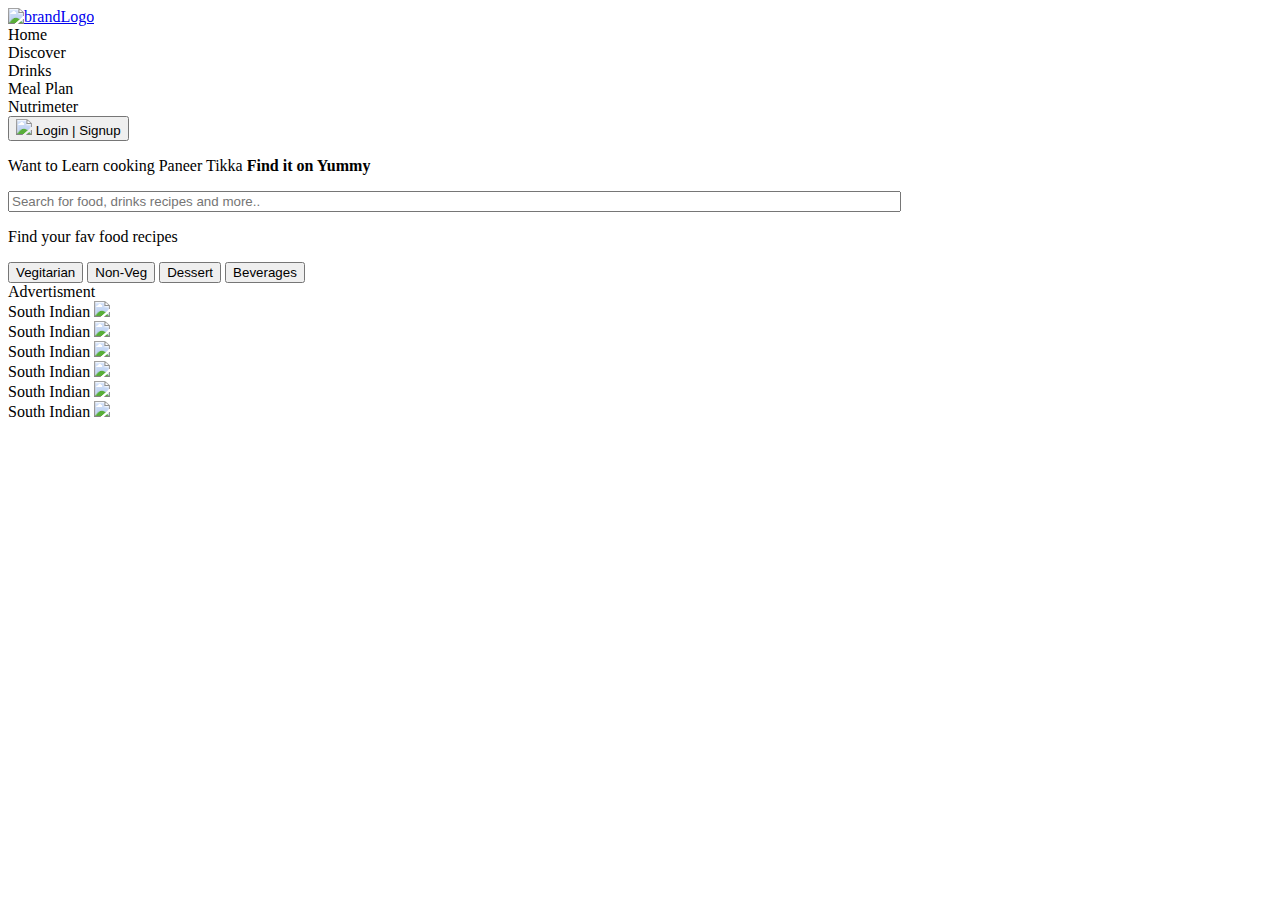
==== index.html @ 5aef5ef7 "Add files via upload" ====
<!DOCTYPE html>
<html>
    <head>
        <meta charset="utf-8">
        <meta name="viewport" content="width=device-width, initial-scale=1">
        <title>Yummy : Food recipes</title>
        <link rel="stylesheet" type="text/css" href="C:\Users\sumit\Documents\project-NS\main\style.css">
    </head>
    <body>
        <div class="topNavbar">
                <div>
                    <a href="index.html" class="navbar-brand">
                        <img src="C:\Users\sumit\Documents\project-NS\yummy.png" alt="brandLogo">
                    </a>
                </div>
                <div class="responsiveNav">
                    <div class="navlinks">Home</div>
                    <div class="navlinks">Discover</div>
                    <div class="navlinks">Drinks</div>
                    <div class="navlinks">Meal Plan</div>
                    <div class="navlinks">Nutrimeter</div>
                </div>
                <div id="bcontain">
                    <button type="Login" class="loginB">
                        <span class="login_svg"><img src="C:\Users\sumit\Documents\project-NS\login.png" width="40%"></span>
                        <span class="login">Login | Signup</span>
                    </button>
            </div>
        </div>
        <div class="mainContainer">
            <div class="searchContainer">
                <div class="row">
                    <div class="col-12">
                        <p class="regularText">Want to Learn cooking
                            <span class="fooritem">Paneer Tikka</span>
                            <b>Find it on Yummy</b>
                        </p>
                    </div>
                </div>
                <div class="row">
                    <div class="col-12" >
                        <input type="text" placeholder="Search for food, drinks recipes and more.." style="width:70%">
                    </div>
                </div>
                <div class="row">
                    <div class="col-12">
                        <p class="regularText">Find your fav food recipes</p>
                    </div>
                </div>
                <div class="row">
                    <div class="col-12 foodTypeB">
                        <button type="submit" class="foodType">Vegitarian</button>
                        <button type="submit" class="foodType">Non-Veg</button>
                        <button type="submit" class="foodType">Dessert</button>
                        <button type="submit" class="foodType">Beverages</button>
                    </div>
                </div>
            </div>
            <div class="adContainer">
                <div class="adBody">
                    Advertisment
                </div>
            </div>
            <div class="cuisineouterBox">
                <div class="cuisineBox"><label>South Indian</label>
                    <img src="https://i.pinimg.com/474x/4f/dd/2b/4fdd2bf303251ec8ac4e05e0dfc4b4c6.jpg" width="80%">
                </div>
                <div class="cuisineBox"><label>South Indian</label>
                    <img src="https://i.pinimg.com/474x/4f/dd/2b/4fdd2bf303251ec8ac4e05e0dfc4b4c6.jpg" width="80%">
                </div>
                <div class="cuisineBox"><label>South Indian</label>
                    <img src="https://i.pinimg.com/474x/4f/dd/2b/4fdd2bf303251ec8ac4e05e0dfc4b4c6.jpg" width="80%">
                </div>
                <div class="cuisineBox"><label>South Indian</label>
                    <img src="https://i.pinimg.com/474x/4f/dd/2b/4fdd2bf303251ec8ac4e05e0dfc4b4c6.jpg" width="80%">
                </div>
                <div class="cuisineBox"><label>South Indian</label>
                    <img src="https://i.pinimg.com/474x/4f/dd/2b/4fdd2bf303251ec8ac4e05e0dfc4b4c6.jpg" width="80%">    
                </div>
                <div class="cuisineBox"><label>South Indian</label>
                    <img src="https://i.pinimg.com/474x/4f/dd/2b/4fdd2bf303251ec8ac4e05e0dfc4b4c6.jpg" width="80%">
                </div>
            </div>
        </div>
    </body>
</html>
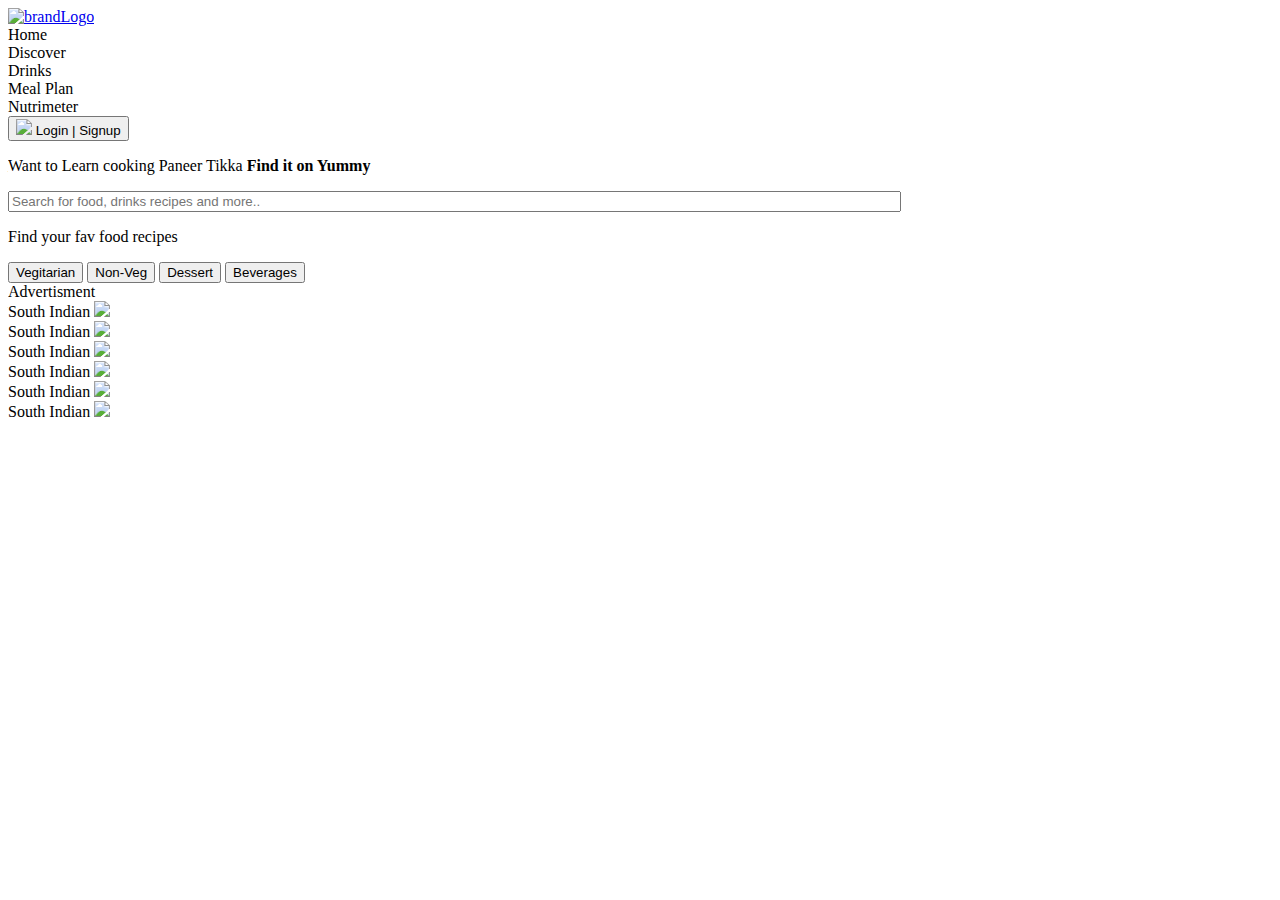
==== commit 75e80949: "Update index.html" ====
--- a/index.html
+++ b/index.html
@@ -4,7 +4,7 @@
         <meta charset="utf-8">
         <meta name="viewport" content="width=device-width, initial-scale=1">
         <title>Yummy : Food recipes</title>
-        <link rel="stylesheet" type="text/css" href="C:\Users\sumit\Documents\project-NS\main\style.css">
+        <link rel="stylesheet" type="text/css" href="C:\Users\sumit\Documents\project-NS\style.css">
     </head>
     <body>
         <div class="topNavbar">
@@ -63,24 +63,24 @@
             </div>
             <div class="cuisineouterBox">
                 <div class="cuisineBox"><label>South Indian</label>
-                    <img src="https://i.pinimg.com/474x/4f/dd/2b/4fdd2bf303251ec8ac4e05e0dfc4b4c6.jpg" width="80%">
+                    <img src="https://i.pinimg.com/474x/4f/dd/2b/4fdd2bf303251ec8ac4e05e0dfc4b4c6.jpg" width="50%">
                 </div>
                 <div class="cuisineBox"><label>South Indian</label>
-                    <img src="https://i.pinimg.com/474x/4f/dd/2b/4fdd2bf303251ec8ac4e05e0dfc4b4c6.jpg" width="80%">
+                    <img src="https://i.pinimg.com/474x/4f/dd/2b/4fdd2bf303251ec8ac4e05e0dfc4b4c6.jpg" width="50%">
                 </div>
                 <div class="cuisineBox"><label>South Indian</label>
-                    <img src="https://i.pinimg.com/474x/4f/dd/2b/4fdd2bf303251ec8ac4e05e0dfc4b4c6.jpg" width="80%">
+                    <img src="https://i.pinimg.com/474x/4f/dd/2b/4fdd2bf303251ec8ac4e05e0dfc4b4c6.jpg" width="50%">
                 </div>
                 <div class="cuisineBox"><label>South Indian</label>
-                    <img src="https://i.pinimg.com/474x/4f/dd/2b/4fdd2bf303251ec8ac4e05e0dfc4b4c6.jpg" width="80%">
+                    <img src="https://i.pinimg.com/474x/4f/dd/2b/4fdd2bf303251ec8ac4e05e0dfc4b4c6.jpg" width="50%">
                 </div>
                 <div class="cuisineBox"><label>South Indian</label>
-                    <img src="https://i.pinimg.com/474x/4f/dd/2b/4fdd2bf303251ec8ac4e05e0dfc4b4c6.jpg" width="80%">    
+                    <img src="https://i.pinimg.com/474x/4f/dd/2b/4fdd2bf303251ec8ac4e05e0dfc4b4c6.jpg" width="50%">    
                 </div>
                 <div class="cuisineBox"><label>South Indian</label>
-                    <img src="https://i.pinimg.com/474x/4f/dd/2b/4fdd2bf303251ec8ac4e05e0dfc4b4c6.jpg" width="80%">
+                    <img src="https://i.pinimg.com/474x/4f/dd/2b/4fdd2bf303251ec8ac4e05e0dfc4b4c6.jpg" width="50%">
                 </div>
             </div>
         </div>
     </body>
-</html>+</html>
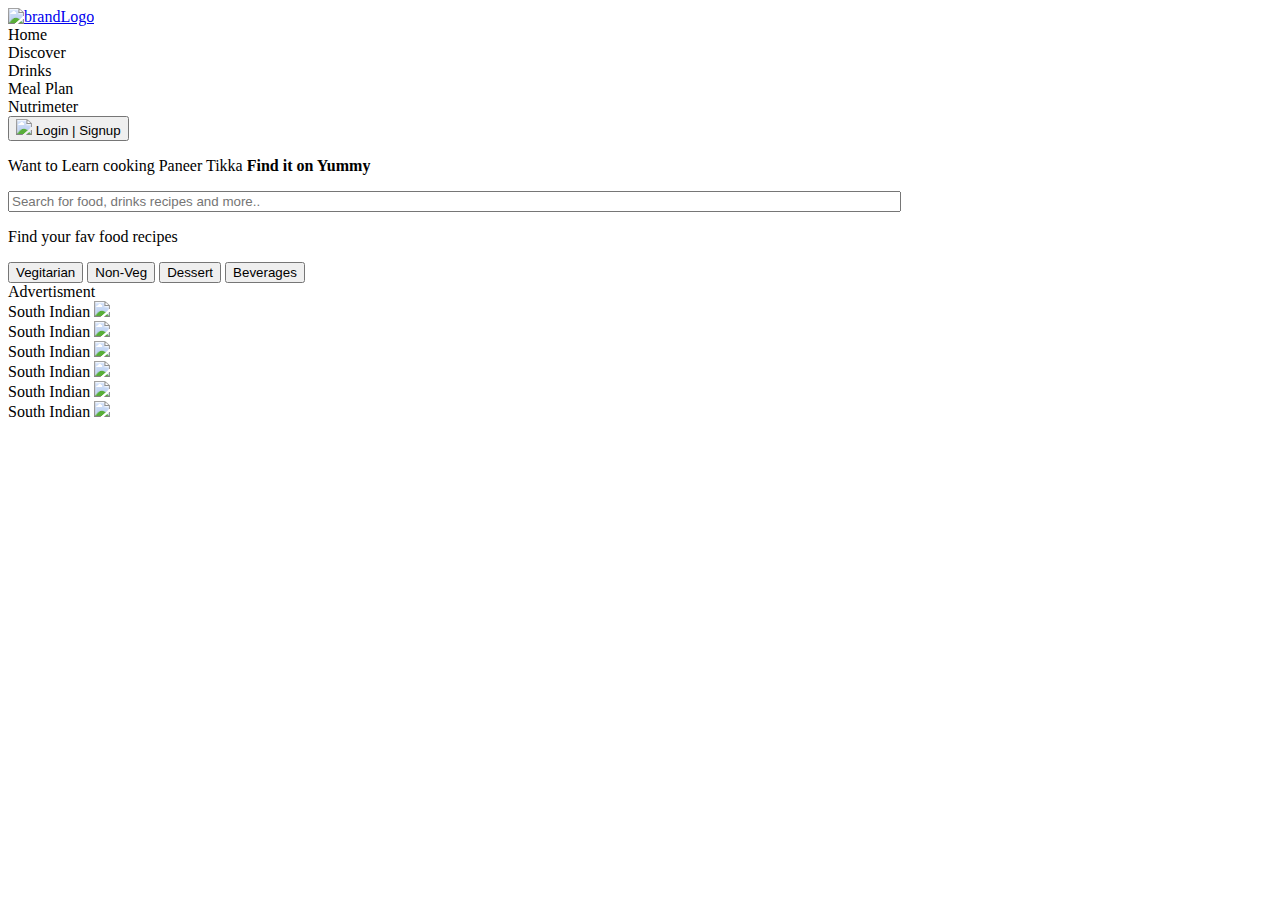
==== commit 811b0627: "Add files via upload" ====
--- a/index.html
+++ b/index.html
@@ -63,24 +63,24 @@
             </div>
             <div class="cuisineouterBox">
                 <div class="cuisineBox"><label>South Indian</label>
-                    <img src="https://i.pinimg.com/474x/4f/dd/2b/4fdd2bf303251ec8ac4e05e0dfc4b4c6.jpg" width="50%">
+                    <img src="https://i.pinimg.com/474x/4f/dd/2b/4fdd2bf303251ec8ac4e05e0dfc4b4c6.jpg" width="80%">
                 </div>
                 <div class="cuisineBox"><label>South Indian</label>
-                    <img src="https://i.pinimg.com/474x/4f/dd/2b/4fdd2bf303251ec8ac4e05e0dfc4b4c6.jpg" width="50%">
+                    <img src="https://i.pinimg.com/474x/4f/dd/2b/4fdd2bf303251ec8ac4e05e0dfc4b4c6.jpg" width="80%">
                 </div>
                 <div class="cuisineBox"><label>South Indian</label>
-                    <img src="https://i.pinimg.com/474x/4f/dd/2b/4fdd2bf303251ec8ac4e05e0dfc4b4c6.jpg" width="50%">
+                    <img src="https://i.pinimg.com/474x/4f/dd/2b/4fdd2bf303251ec8ac4e05e0dfc4b4c6.jpg" width="80%">
                 </div>
                 <div class="cuisineBox"><label>South Indian</label>
-                    <img src="https://i.pinimg.com/474x/4f/dd/2b/4fdd2bf303251ec8ac4e05e0dfc4b4c6.jpg" width="50%">
+                    <img src="https://i.pinimg.com/474x/4f/dd/2b/4fdd2bf303251ec8ac4e05e0dfc4b4c6.jpg" width="80%">
                 </div>
                 <div class="cuisineBox"><label>South Indian</label>
-                    <img src="https://i.pinimg.com/474x/4f/dd/2b/4fdd2bf303251ec8ac4e05e0dfc4b4c6.jpg" width="50%">    
+                    <img src="https://i.pinimg.com/474x/4f/dd/2b/4fdd2bf303251ec8ac4e05e0dfc4b4c6.jpg" width="80%">    
                 </div>
                 <div class="cuisineBox"><label>South Indian</label>
-                    <img src="https://i.pinimg.com/474x/4f/dd/2b/4fdd2bf303251ec8ac4e05e0dfc4b4c6.jpg" width="50%">
+                    <img src="https://i.pinimg.com/474x/4f/dd/2b/4fdd2bf303251ec8ac4e05e0dfc4b4c6.jpg" width="80%">
                 </div>
             </div>
         </div>
     </body>
-</html>
+</html>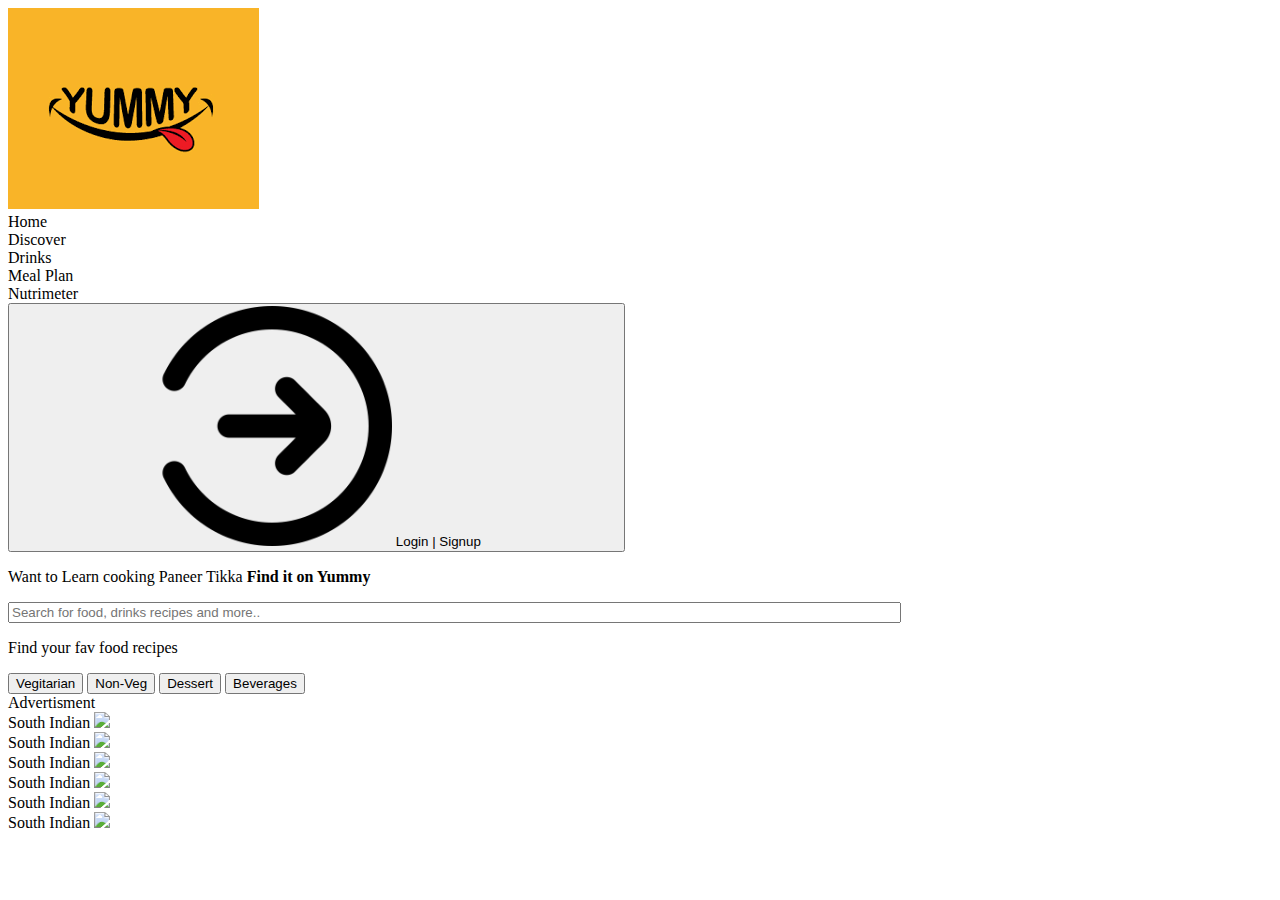
==== commit 847d39d1: "Update index.html" ====
--- a/index.html
+++ b/index.html
@@ -4,13 +4,13 @@
         <meta charset="utf-8">
         <meta name="viewport" content="width=device-width, initial-scale=1">
         <title>Yummy : Food recipes</title>
-        <link rel="stylesheet" type="text/css" href="C:\Users\sumit\Documents\project-NS\style.css">
+        <link rel="stylesheet" type="text/css" href="C:\Users\sumit\Documents\GitHub\project_1\style.css">
     </head>
     <body>
         <div class="topNavbar">
                 <div>
                     <a href="index.html" class="navbar-brand">
-                        <img src="C:\Users\sumit\Documents\project-NS\yummy.png" alt="brandLogo">
+                        <img src="yummy.png" alt="brandLogo">
                     </a>
                 </div>
                 <div class="responsiveNav">
@@ -22,7 +22,7 @@
                 </div>
                 <div id="bcontain">
                     <button type="Login" class="loginB">
-                        <span class="login_svg"><img src="C:\Users\sumit\Documents\project-NS\login.png" width="40%"></span>
+                        <span class="login_svg"><img src="login.png" width="40%"></span>
                         <span class="login">Login | Signup</span>
                     </button>
             </div>
@@ -83,4 +83,4 @@
             </div>
         </div>
     </body>
-</html>+</html>
